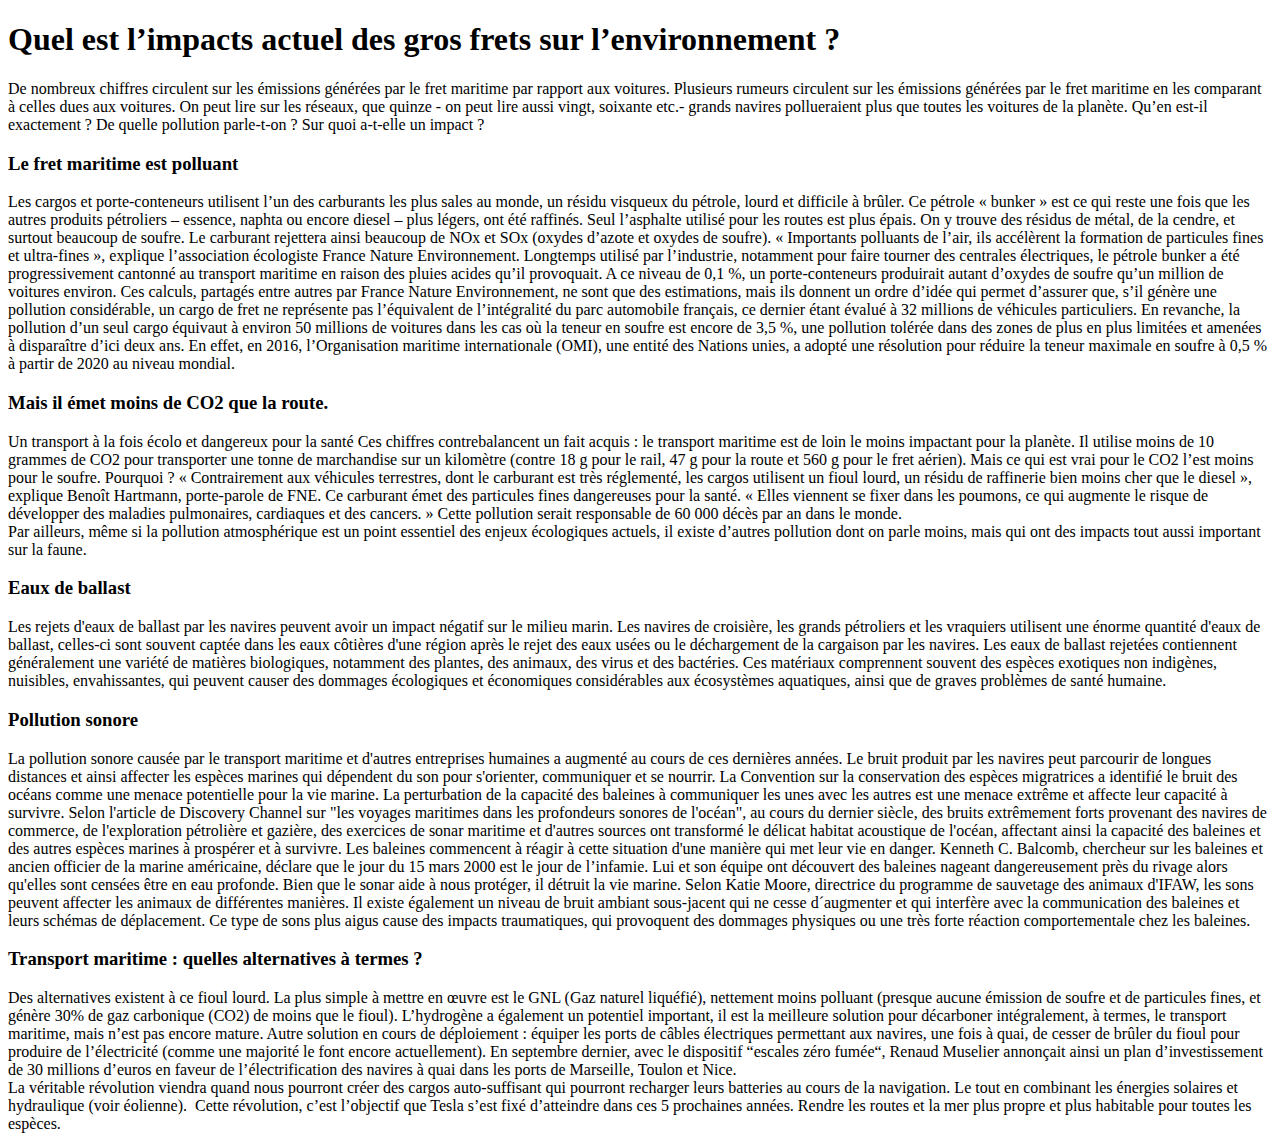
==== article1.html @ 197075c2 "Merge pull request #3 from Nstampfli/Article1" ====
<!DOCTYPE html>
<html lang="en">
  <head>
    <meta charset="UTF-8" />
    <meta name="viewport" content="width=device-width, initial-scale=1.0" />
    <meta http-equiv="X-UA-Compatible" content="ie=edge" />
    <title>Article 1</title>
  </head>
  <body>
    <article>
      <h1>Quel est l’impacts actuel des gros frets sur l’environnement ?</h1>
      <section>
        De nombreux chiffres circulent sur les émissions générées par le fret
        maritime par rapport aux voitures. Plusieurs rumeurs circulent sur les
        émissions générées par le fret maritime en les comparant à celles dues
        aux voitures. On peut lire sur les réseaux, que quinze - on peut lire
        aussi vingt, soixante etc.- grands navires pollueraient plus que toutes
        les voitures de la planète. Qu’en est-il exactement ? De quelle
        pollution parle-t-on ? Sur quoi a-t-elle un impact ?
      </section>
      <h3>
        Le fret maritime est polluant
      </h3>
      <section>
        Les cargos et porte-conteneurs utilisent l’un des carburants les plus
        sales au monde, un résidu visqueux du pétrole, lourd et difficile à
        brûler. Ce pétrole « bunker » est ce qui reste une fois que les autres
        produits pétroliers – essence, naphta ou encore diesel – plus légers,
        ont été raffinés. Seul l’asphalte utilisé pour les routes est plus
        épais. On y trouve des résidus de métal, de la cendre, et surtout
        beaucoup de soufre. Le carburant rejettera ainsi beaucoup de NOx et SOx
        (oxydes d’azote et oxydes de soufre). « Importants polluants de l’air,
        ils accélèrent la formation de particules fines et ultra-fines »,
        explique l’association écologiste France Nature Environnement. Longtemps
        utilisé par l’industrie, notamment pour faire tourner des centrales
        électriques, le pétrole bunker a été progressivement cantonné au
        transport maritime en raison des pluies acides qu’il provoquait. A ce
        niveau de 0,1 %, un porte-conteneurs produirait autant d’oxydes de
        soufre qu’un million de voitures environ. Ces calculs, partagés entre
        autres par France Nature Environnement, ne sont que des estimations,
        mais ils donnent un ordre d’idée qui permet d’assurer que, s’il génère
        une pollution considérable, un cargo de fret ne représente pas
        l’équivalent de l’intégralité du parc automobile français, ce dernier
        étant évalué à 32 millions de véhicules particuliers. En revanche, la
        pollution d’un seul cargo équivaut à environ 50 millions de voitures
        dans les cas où la teneur en soufre est encore de 3,5 %, une pollution
        tolérée dans des zones de plus en plus limitées et amenées à disparaître
        d’ici deux ans. En effet, en 2016, l’Organisation maritime
        internationale (OMI), une entité des Nations unies, a adopté une
        résolution pour réduire la teneur maximale en soufre à 0,5 % à partir de
        2020 au niveau mondial.
      </section>
      <h3>Mais il émet moins de CO2 que la route.</h3>
      <section>
        Un transport à la fois écolo et dangereux pour la santé Ces chiffres
        contrebalancent un fait acquis : le transport maritime est de loin le
        moins impactant pour la planète. Il utilise moins de 10 grammes de CO2
        pour transporter une tonne de marchandise sur un kilomètre (contre 18 g
        pour le rail, 47 g pour la route et 560 g pour le fret aérien). Mais ce
        qui est vrai pour le CO2 l’est moins pour le soufre. Pourquoi ?
        « Contrairement aux véhicules terrestres, dont le carburant est très
        réglementé, les cargos utilisent un fioul lourd, un résidu de raffinerie
        bien moins cher que le diesel », explique Benoît Hartmann, porte-parole
        de FNE. Ce carburant émet des particules fines dangereuses pour la
        santé. « Elles viennent se fixer dans les poumons, ce qui augmente le
        risque de développer des maladies pulmonaires, cardiaques et des
        cancers. » Cette pollution serait responsable de 60 000 décès par an
        dans le monde.
      </section>
      <section>
        Par ailleurs, même si la pollution atmosphérique est un point essentiel
        des enjeux écologiques actuels, il existe d’autres pollution dont on
        parle moins, mais qui ont des impacts tout aussi important sur la faune.
      </section>
      <h3>Eaux de ballast</h3>
      <section>
        Les rejets d'eaux de ballast par les navires peuvent avoir un impact
        négatif sur le milieu marin. Les navires de croisière, les grands
        pétroliers et les vraquiers utilisent une énorme quantité d'eaux de
        ballast, celles-ci sont souvent captée dans les eaux côtières d'une
        région après le rejet des eaux usées ou le déchargement de la cargaison
        par les navires. Les eaux de ballast rejetées contiennent généralement
        une variété de matières biologiques, notamment des plantes, des animaux,
        des virus et des bactéries. Ces matériaux comprennent souvent des
        espèces exotiques non indigènes, nuisibles, envahissantes, qui peuvent
        causer des dommages écologiques et économiques considérables aux
        écosystèmes aquatiques, ainsi que de graves problèmes de santé humaine.
      </section>
      <h3>Pollution sonore</h3>
      <section>
        La pollution sonore causée par le transport maritime et d'autres
        entreprises humaines a augmenté au cours de ces dernières années. Le
        bruit produit par les navires peut parcourir de longues distances et
        ainsi affecter les espèces marines qui dépendent du son pour s'orienter,
        communiquer et se nourrir. La Convention sur la conservation des espèces
        migratrices a identifié le bruit des océans comme une menace potentielle
        pour la vie marine. La perturbation de la capacité des baleines à
        communiquer les unes avec les autres est une menace extrême et affecte
        leur capacité à survivre. Selon l'article de Discovery Channel sur "les
        voyages maritimes dans les profondeurs sonores de l'océan", au cours du
        dernier siècle, des bruits extrêmement forts provenant des navires de
        commerce, de l'exploration pétrolière et gazière, des exercices de sonar
        maritime et d'autres sources ont transformé le délicat habitat
        acoustique de l'océan, affectant ainsi la capacité des baleines et des
        autres espèces marines à prospérer et à survivre. Les baleines
        commencent à réagir à cette situation d'une manière qui met leur vie en
        danger. Kenneth C. Balcomb, chercheur sur les baleines et ancien
        officier de la marine américaine, déclare que le jour du 15 mars 2000
        est le jour de l’infamie. Lui et son équipe ont découvert des baleines
        nageant dangereusement près du rivage alors qu'elles sont censées être
        en eau profonde. Bien que le sonar aide à nous protéger, il détruit la
        vie marine. Selon Katie Moore, directrice du programme de sauvetage des
        animaux d'IFAW, les sons peuvent affecter les animaux de différentes
        manières. Il existe également un niveau de bruit ambiant sous-jacent qui
        ne cesse d´augmenter et qui interfère avec la communication des baleines
        et leurs schémas de déplacement. Ce type de sons plus aigus cause des
        impacts traumatiques, qui provoquent des dommages physiques ou une très
        forte réaction comportementale chez les baleines.
      </section>
      <h3>Transport maritime : quelles alternatives à termes ?</h3>
      <section>
        Des alternatives existent à ce fioul lourd. La plus simple à mettre en
        œuvre est le GNL (Gaz naturel liquéfié), nettement moins polluant
        (presque aucune émission de soufre et de particules fines, et génère 30%
        de gaz carbonique (CO2) de moins que le fioul). L’hydrogène a également
        un potentiel important, il est la meilleure solution pour décarboner
        intégralement, à termes, le transport maritime, mais n’est pas encore
        mature. Autre solution en cours de déploiement : équiper les ports de
        câbles électriques permettant aux navires, une fois à quai, de cesser de
        brûler du fioul pour produire de l’électricité (comme une majorité le
        font encore actuellement). En septembre dernier, avec le dispositif
        “escales zéro fumée“, Renaud Muselier annonçait ainsi un plan
        d’investissement de 30 millions d’euros en faveur de l’électrification
        des navires à quai dans les ports de Marseille, Toulon et Nice.
      </section>
      <section>
        La véritable révolution viendra quand nous pourront créer des cargos
        auto-suffisant qui pourront recharger leurs batteries au cours de la
        navigation. Le tout en combinant les énergies solaires et hydraulique
        (voir éolienne).  Cette révolution, c’est l’objectif que Tesla s’est
        fixé d’atteindre dans ces 5 prochaines années. Rendre les routes et la
        mer plus propre et plus habitable pour toutes les espèces.
      </section>
    </article>
  </body>
</html>
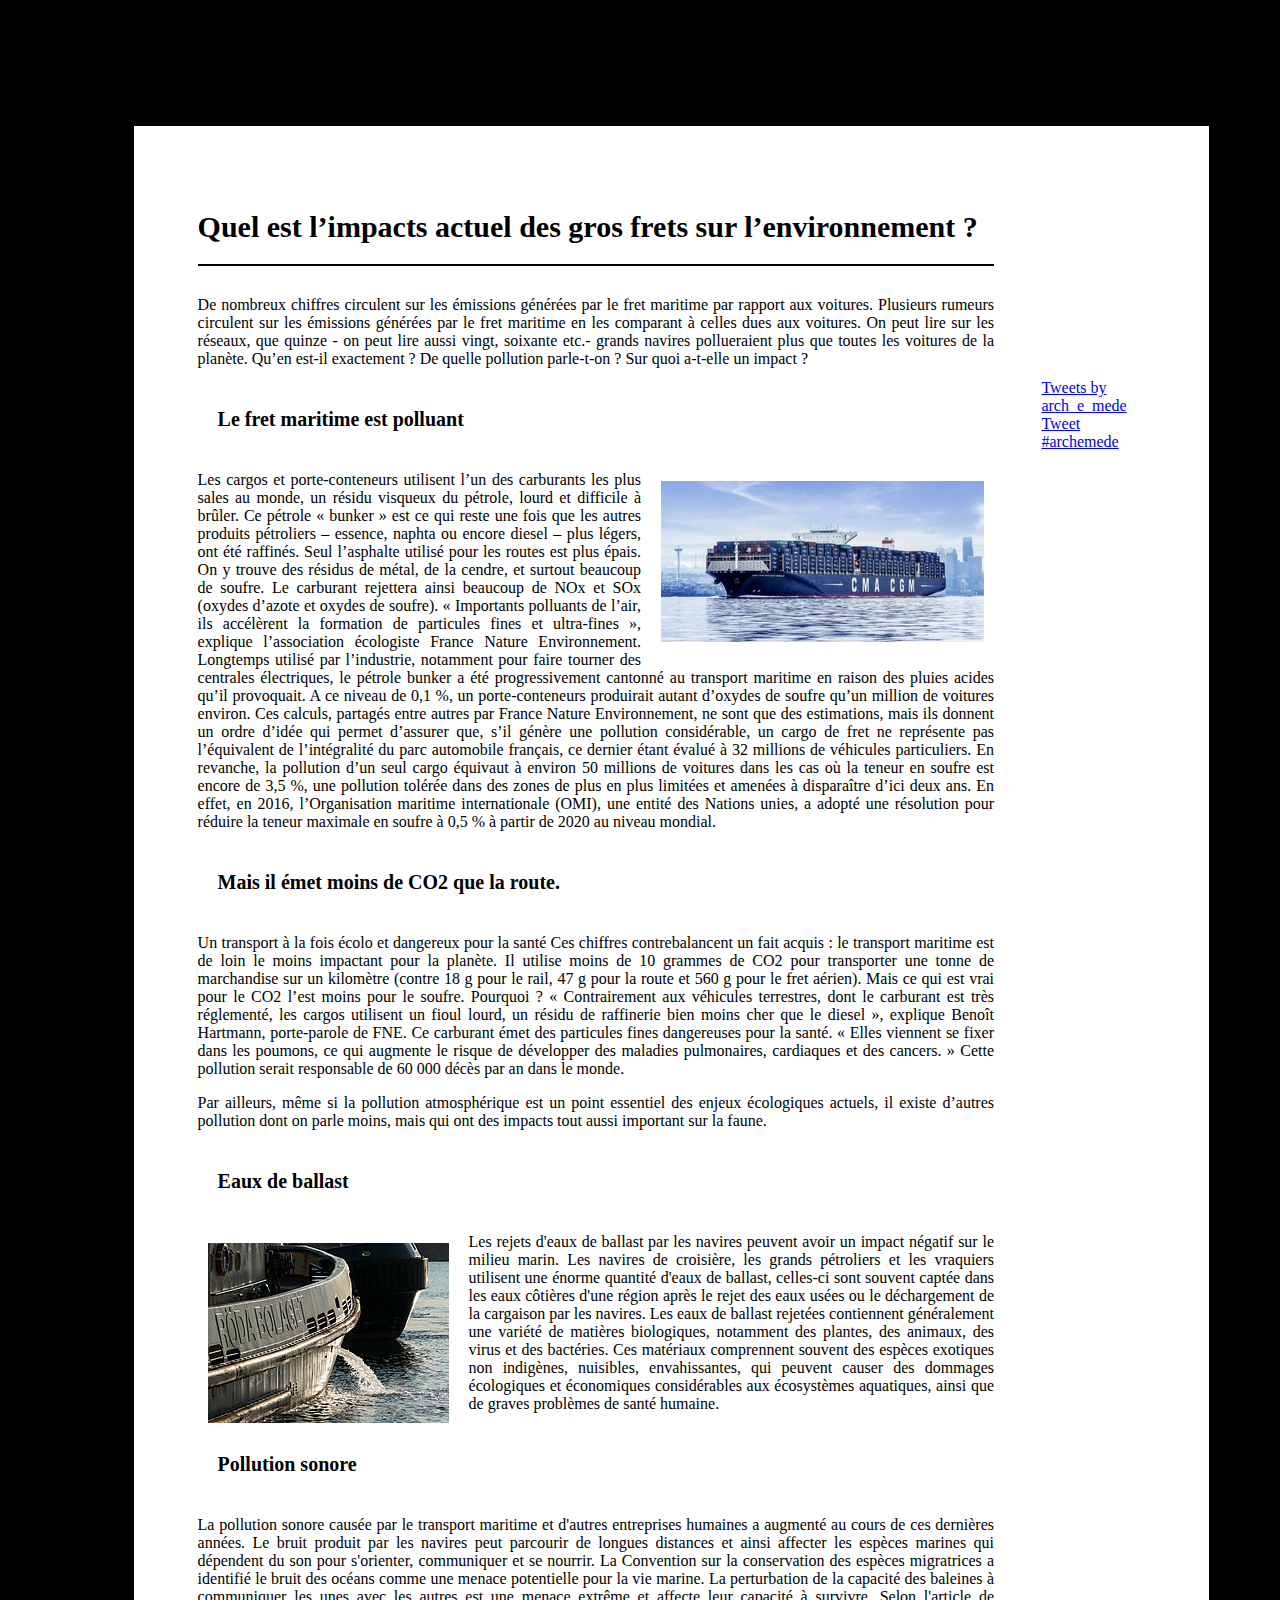
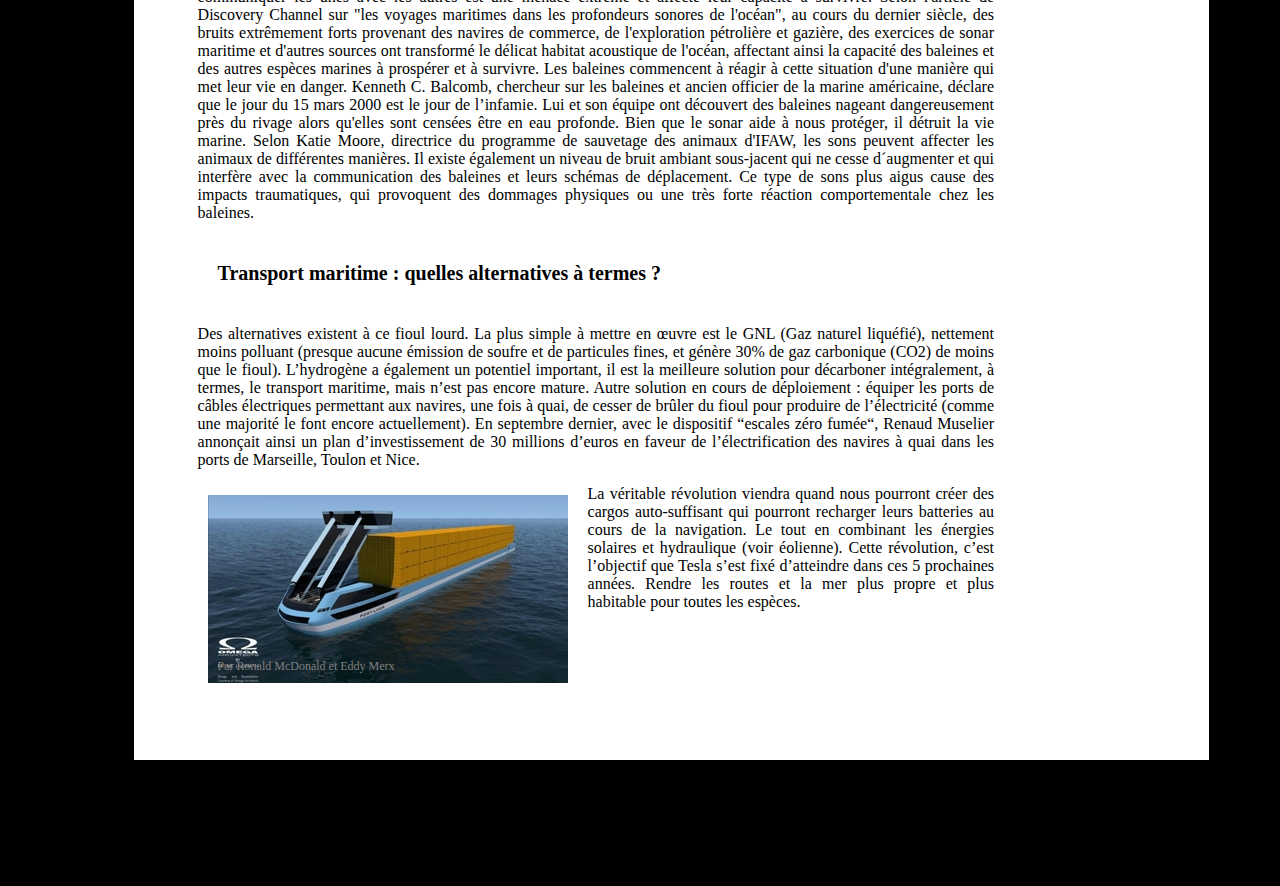
==== commit 1024e374: "Merge pull request #14 from Nstampfli/Article1" ====
--- a/article1.html
+++ b/article1.html
@@ -4,145 +4,196 @@
     <meta charset="UTF-8" />
     <meta name="viewport" content="width=device-width, initial-scale=1.0" />
     <meta http-equiv="X-UA-Compatible" content="ie=edge" />
+    <link rel="stylesheet" href="/css/reset.css" />
+    <link rel="stylesheet" href="/css/article.css" />
+
     <title>Article 1</title>
   </head>
   <body>
     <article>
-      <h1>Quel est l’impacts actuel des gros frets sur l’environnement ?</h1>
       <section>
-        De nombreux chiffres circulent sur les émissions générées par le fret
-        maritime par rapport aux voitures. Plusieurs rumeurs circulent sur les
-        émissions générées par le fret maritime en les comparant à celles dues
-        aux voitures. On peut lire sur les réseaux, que quinze - on peut lire
-        aussi vingt, soixante etc.- grands navires pollueraient plus que toutes
-        les voitures de la planète. Qu’en est-il exactement ? De quelle
-        pollution parle-t-on ? Sur quoi a-t-elle un impact ?
+        <h1>Quel est l’impacts actuel des gros frets sur l’environnement ?</h1>
+        <p>
+          De nombreux chiffres circulent sur les émissions générées par le fret
+          maritime par rapport aux voitures. Plusieurs rumeurs circulent sur les
+          émissions générées par le fret maritime en les comparant à celles dues
+          aux voitures. On peut lire sur les réseaux, que quinze - on peut lire
+          aussi vingt, soixante etc.- grands navires pollueraient plus que
+          toutes les voitures de la planète. Qu’en est-il exactement ? De quelle
+          pollution parle-t-on ? Sur quoi a-t-elle un impact ?
+        </p>
+        <h3>
+          Le fret maritime est polluant
+        </h3>
+        <p>
+          <a class="conteneur" href="img/porteConteneur.jpg"
+            ><img
+              src="img/conteneurSmall.jpg"
+              alt="Porte Conteneur"
+              title="Cliquez pour agrandir"
+          /></a>
+        </p>
+        <p>
+          Les cargos et porte-conteneurs utilisent l’un des carburants les plus
+          sales au monde, un résidu visqueux du pétrole, lourd et difficile à
+          brûler. Ce pétrole « bunker » est ce qui reste une fois que les autres
+          produits pétroliers – essence, naphta ou encore diesel – plus légers,
+          ont été raffinés. Seul l’asphalte utilisé pour les routes est plus
+          épais. On y trouve des résidus de métal, de la cendre, et surtout
+          beaucoup de soufre. Le carburant rejettera ainsi beaucoup de NOx et
+          SOx (oxydes d’azote et oxydes de soufre). « Importants polluants de
+          l’air, ils accélèrent la formation de particules fines et
+          ultra-fines », explique l’association écologiste France Nature
+          Environnement. Longtemps utilisé par l’industrie, notamment pour faire
+          tourner des centrales électriques, le pétrole bunker a été
+          progressivement cantonné au transport maritime en raison des pluies
+          acides qu’il provoquait. A ce niveau de 0,1 %, un porte-conteneurs
+          produirait autant d’oxydes de soufre qu’un million de voitures
+          environ. Ces calculs, partagés entre autres par France Nature
+          Environnement, ne sont que des estimations, mais ils donnent un ordre
+          d’idée qui permet d’assurer que, s’il génère une pollution
+          considérable, un cargo de fret ne représente pas l’équivalent de
+          l’intégralité du parc automobile français, ce dernier étant évalué à
+          32 millions de véhicules particuliers. En revanche, la pollution d’un
+          seul cargo équivaut à environ 50 millions de voitures dans les cas où
+          la teneur en soufre est encore de 3,5 %, une pollution tolérée dans
+          des zones de plus en plus limitées et amenées à disparaître d’ici deux
+          ans. En effet, en 2016, l’Organisation maritime internationale (OMI),
+          une entité des Nations unies, a adopté une résolution pour réduire la
+          teneur maximale en soufre à 0,5 % à partir de 2020 au niveau mondial.
+        </p>
+        <h3>Mais il émet moins de CO2 que la route.</h3>
+        <p>
+          Un transport à la fois écolo et dangereux pour la santé Ces chiffres
+          contrebalancent un fait acquis : le transport maritime est de loin le
+          moins impactant pour la planète. Il utilise moins de 10 grammes de CO2
+          pour transporter une tonne de marchandise sur un kilomètre (contre
+          18 g pour le rail, 47 g pour la route et 560 g pour le fret aérien).
+          Mais ce qui est vrai pour le CO2 l’est moins pour le soufre.
+          Pourquoi ? « Contrairement aux véhicules terrestres, dont le carburant
+          est très réglementé, les cargos utilisent un fioul lourd, un résidu de
+          raffinerie bien moins cher que le diesel », explique Benoît Hartmann,
+          porte-parole de FNE. Ce carburant émet des particules fines
+          dangereuses pour la santé. « Elles viennent se fixer dans les poumons,
+          ce qui augmente le risque de développer des maladies pulmonaires,
+          cardiaques et des cancers. » Cette pollution serait responsable de 60
+          000 décès par an dans le monde.
+        </p>
+        <p>
+          Par ailleurs, même si la pollution atmosphérique est un point
+          essentiel des enjeux écologiques actuels, il existe d’autres pollution
+          dont on parle moins, mais qui ont des impacts tout aussi important sur
+          la faune.
+        </p>
+        <h3>Eaux de ballast</h3>
+        <p>
+          <img class="ballast" src="/img/ballast.jpg" alt="Eaux de ballast" />
+        </p>
+        <p>
+          Les rejets d'eaux de ballast par les navires peuvent avoir un impact
+          négatif sur le milieu marin. Les navires de croisière, les grands
+          pétroliers et les vraquiers utilisent une énorme quantité d'eaux de
+          ballast, celles-ci sont souvent captée dans les eaux côtières d'une
+          région après le rejet des eaux usées ou le déchargement de la
+          cargaison par les navires. Les eaux de ballast rejetées contiennent
+          généralement une variété de matières biologiques, notamment des
+          plantes, des animaux, des virus et des bactéries. Ces matériaux
+          comprennent souvent des espèces exotiques non indigènes, nuisibles,
+          envahissantes, qui peuvent causer des dommages écologiques et
+          économiques considérables aux écosystèmes aquatiques, ainsi que de
+          graves problèmes de santé humaine.
+        </p>
+        <h3>Pollution sonore</h3>
+        <p>
+          La pollution sonore causée par le transport maritime et d'autres
+          entreprises humaines a augmenté au cours de ces dernières années. Le
+          bruit produit par les navires peut parcourir de longues distances et
+          ainsi affecter les espèces marines qui dépendent du son pour
+          s'orienter, communiquer et se nourrir. La Convention sur la
+          conservation des espèces migratrices a identifié le bruit des océans
+          comme une menace potentielle pour la vie marine. La perturbation de la
+          capacité des baleines à communiquer les unes avec les autres est une
+          menace extrême et affecte leur capacité à survivre. Selon l'article de
+          Discovery Channel sur "les voyages maritimes dans les profondeurs
+          sonores de l'océan", au cours du dernier siècle, des bruits
+          extrêmement forts provenant des navires de commerce, de l'exploration
+          pétrolière et gazière, des exercices de sonar maritime et d'autres
+          sources ont transformé le délicat habitat acoustique de l'océan,
+          affectant ainsi la capacité des baleines et des autres espèces marines
+          à prospérer et à survivre. Les baleines commencent à réagir à cette
+          situation d'une manière qui met leur vie en danger. Kenneth C.
+          Balcomb, chercheur sur les baleines et ancien officier de la marine
+          américaine, déclare que le jour du 15 mars 2000 est le jour de
+          l’infamie. Lui et son équipe ont découvert des baleines nageant
+          dangereusement près du rivage alors qu'elles sont censées être en eau
+          profonde. Bien que le sonar aide à nous protéger, il détruit la vie
+          marine. Selon Katie Moore, directrice du programme de sauvetage des
+          animaux d'IFAW, les sons peuvent affecter les animaux de différentes
+          manières. Il existe également un niveau de bruit ambiant sous-jacent
+          qui ne cesse d´augmenter et qui interfère avec la communication des
+          baleines et leurs schémas de déplacement. Ce type de sons plus aigus
+          cause des impacts traumatiques, qui provoquent des dommages physiques
+          ou une très forte réaction comportementale chez les baleines.
+        </p>
+        <h3>Transport maritime : quelles alternatives à termes ?</h3>
+        <p>
+          Des alternatives existent à ce fioul lourd. La plus simple à mettre en
+          œuvre est le GNL (Gaz naturel liquéfié), nettement moins polluant
+          (presque aucune émission de soufre et de particules fines, et génère
+          30% de gaz carbonique (CO2) de moins que le fioul). L’hydrogène a
+          également un potentiel important, il est la meilleure solution pour
+          décarboner intégralement, à termes, le transport maritime, mais n’est
+          pas encore mature. Autre solution en cours de déploiement : équiper
+          les ports de câbles électriques permettant aux navires, une fois à
+          quai, de cesser de brûler du fioul pour produire de l’électricité
+          (comme une majorité le font encore actuellement). En septembre
+          dernier, avec le dispositif “escales zéro fumée“, Renaud Muselier
+          annonçait ainsi un plan d’investissement de 30 millions d’euros en
+          faveur de l’électrification des navires à quai dans les ports de
+          Marseille, Toulon et Nice.
+        </p>
+        <p>
+          <a class="cargoSolaire" href="img/cargoTesla.jpg"
+            ><img
+              src="img/cargoTeslaMini.jpg"
+              alt="Cargo du futur"
+              title="Cliquez pour agrandir"
+          /></a>
+        </p>
+        <p>
+          La véritable révolution viendra quand nous pourront créer des cargos
+          auto-suffisant qui pourront recharger leurs batteries au cours de la
+          navigation. Le tout en combinant les énergies solaires et hydraulique
+          (voir éolienne). Cette révolution, c’est l’objectif que Tesla s’est
+          fixé d’atteindre dans ces 5 prochaines années. Rendre les routes et la
+          mer plus propre et plus habitable pour toutes les espèces.
+        </p>
+
+        <p class="auteurs">Par Ronald McDonald et Eddy Merx</p>
       </section>
-      <h3>
-        Le fret maritime est polluant
-      </h3>
-      <section>
-        Les cargos et porte-conteneurs utilisent l’un des carburants les plus
-        sales au monde, un résidu visqueux du pétrole, lourd et difficile à
-        brûler. Ce pétrole « bunker » est ce qui reste une fois que les autres
-        produits pétroliers – essence, naphta ou encore diesel – plus légers,
-        ont été raffinés. Seul l’asphalte utilisé pour les routes est plus
-        épais. On y trouve des résidus de métal, de la cendre, et surtout
-        beaucoup de soufre. Le carburant rejettera ainsi beaucoup de NOx et SOx
-        (oxydes d’azote et oxydes de soufre). « Importants polluants de l’air,
-        ils accélèrent la formation de particules fines et ultra-fines »,
-        explique l’association écologiste France Nature Environnement. Longtemps
-        utilisé par l’industrie, notamment pour faire tourner des centrales
-        électriques, le pétrole bunker a été progressivement cantonné au
-        transport maritime en raison des pluies acides qu’il provoquait. A ce
-        niveau de 0,1 %, un porte-conteneurs produirait autant d’oxydes de
-        soufre qu’un million de voitures environ. Ces calculs, partagés entre
-        autres par France Nature Environnement, ne sont que des estimations,
-        mais ils donnent un ordre d’idée qui permet d’assurer que, s’il génère
-        une pollution considérable, un cargo de fret ne représente pas
-        l’équivalent de l’intégralité du parc automobile français, ce dernier
-        étant évalué à 32 millions de véhicules particuliers. En revanche, la
-        pollution d’un seul cargo équivaut à environ 50 millions de voitures
-        dans les cas où la teneur en soufre est encore de 3,5 %, une pollution
-        tolérée dans des zones de plus en plus limitées et amenées à disparaître
-        d’ici deux ans. En effet, en 2016, l’Organisation maritime
-        internationale (OMI), une entité des Nations unies, a adopté une
-        résolution pour réduire la teneur maximale en soufre à 0,5 % à partir de
-        2020 au niveau mondial.
-      </section>
-      <h3>Mais il émet moins de CO2 que la route.</h3>
-      <section>
-        Un transport à la fois écolo et dangereux pour la santé Ces chiffres
-        contrebalancent un fait acquis : le transport maritime est de loin le
-        moins impactant pour la planète. Il utilise moins de 10 grammes de CO2
-        pour transporter une tonne de marchandise sur un kilomètre (contre 18 g
-        pour le rail, 47 g pour la route et 560 g pour le fret aérien). Mais ce
-        qui est vrai pour le CO2 l’est moins pour le soufre. Pourquoi ?
-        « Contrairement aux véhicules terrestres, dont le carburant est très
-        réglementé, les cargos utilisent un fioul lourd, un résidu de raffinerie
-        bien moins cher que le diesel », explique Benoît Hartmann, porte-parole
-        de FNE. Ce carburant émet des particules fines dangereuses pour la
-        santé. « Elles viennent se fixer dans les poumons, ce qui augmente le
-        risque de développer des maladies pulmonaires, cardiaques et des
-        cancers. » Cette pollution serait responsable de 60 000 décès par an
-        dans le monde.
-      </section>
-      <section>
-        Par ailleurs, même si la pollution atmosphérique est un point essentiel
-        des enjeux écologiques actuels, il existe d’autres pollution dont on
-        parle moins, mais qui ont des impacts tout aussi important sur la faune.
-      </section>
-      <h3>Eaux de ballast</h3>
-      <section>
-        Les rejets d'eaux de ballast par les navires peuvent avoir un impact
-        négatif sur le milieu marin. Les navires de croisière, les grands
-        pétroliers et les vraquiers utilisent une énorme quantité d'eaux de
-        ballast, celles-ci sont souvent captée dans les eaux côtières d'une
-        région après le rejet des eaux usées ou le déchargement de la cargaison
-        par les navires. Les eaux de ballast rejetées contiennent généralement
-        une variété de matières biologiques, notamment des plantes, des animaux,
-        des virus et des bactéries. Ces matériaux comprennent souvent des
-        espèces exotiques non indigènes, nuisibles, envahissantes, qui peuvent
-        causer des dommages écologiques et économiques considérables aux
-        écosystèmes aquatiques, ainsi que de graves problèmes de santé humaine.
-      </section>
-      <h3>Pollution sonore</h3>
-      <section>
-        La pollution sonore causée par le transport maritime et d'autres
-        entreprises humaines a augmenté au cours de ces dernières années. Le
-        bruit produit par les navires peut parcourir de longues distances et
-        ainsi affecter les espèces marines qui dépendent du son pour s'orienter,
-        communiquer et se nourrir. La Convention sur la conservation des espèces
-        migratrices a identifié le bruit des océans comme une menace potentielle
-        pour la vie marine. La perturbation de la capacité des baleines à
-        communiquer les unes avec les autres est une menace extrême et affecte
-        leur capacité à survivre. Selon l'article de Discovery Channel sur "les
-        voyages maritimes dans les profondeurs sonores de l'océan", au cours du
-        dernier siècle, des bruits extrêmement forts provenant des navires de
-        commerce, de l'exploration pétrolière et gazière, des exercices de sonar
-        maritime et d'autres sources ont transformé le délicat habitat
-        acoustique de l'océan, affectant ainsi la capacité des baleines et des
-        autres espèces marines à prospérer et à survivre. Les baleines
-        commencent à réagir à cette situation d'une manière qui met leur vie en
-        danger. Kenneth C. Balcomb, chercheur sur les baleines et ancien
-        officier de la marine américaine, déclare que le jour du 15 mars 2000
-        est le jour de l’infamie. Lui et son équipe ont découvert des baleines
-        nageant dangereusement près du rivage alors qu'elles sont censées être
-        en eau profonde. Bien que le sonar aide à nous protéger, il détruit la
-        vie marine. Selon Katie Moore, directrice du programme de sauvetage des
-        animaux d'IFAW, les sons peuvent affecter les animaux de différentes
-        manières. Il existe également un niveau de bruit ambiant sous-jacent qui
-        ne cesse d´augmenter et qui interfère avec la communication des baleines
-        et leurs schémas de déplacement. Ce type de sons plus aigus cause des
-        impacts traumatiques, qui provoquent des dommages physiques ou une très
-        forte réaction comportementale chez les baleines.
-      </section>
-      <h3>Transport maritime : quelles alternatives à termes ?</h3>
-      <section>
-        Des alternatives existent à ce fioul lourd. La plus simple à mettre en
-        œuvre est le GNL (Gaz naturel liquéfié), nettement moins polluant
-        (presque aucune émission de soufre et de particules fines, et génère 30%
-        de gaz carbonique (CO2) de moins que le fioul). L’hydrogène a également
-        un potentiel important, il est la meilleure solution pour décarboner
-        intégralement, à termes, le transport maritime, mais n’est pas encore
-        mature. Autre solution en cours de déploiement : équiper les ports de
-        câbles électriques permettant aux navires, une fois à quai, de cesser de
-        brûler du fioul pour produire de l’électricité (comme une majorité le
-        font encore actuellement). En septembre dernier, avec le dispositif
-        “escales zéro fumée“, Renaud Muselier annonçait ainsi un plan
-        d’investissement de 30 millions d’euros en faveur de l’électrification
-        des navires à quai dans les ports de Marseille, Toulon et Nice.
-      </section>
-      <section>
-        La véritable révolution viendra quand nous pourront créer des cargos
-        auto-suffisant qui pourront recharger leurs batteries au cours de la
-        navigation. Le tout en combinant les énergies solaires et hydraulique
-        (voir éolienne). - -Cette révolution, c’est l’objectif que Tesla s’est
-        fixé d’atteindre dans ces 5 prochaines années. Rendre les routes et la
-        mer plus propre et plus habitable pour toutes les espèces.
-      </section>
+      <aside>
+        <a
+          class="twitter-timeline"
+          href="https://twitter.com/arch_e_mede?ref_src=twsrc%5Etfw"
+          >Tweets by arch_e_mede</a
+        >
+        <script
+          async
+          src="https://platform.twitter.com/widgets.js"
+          charset="utf-8"
+        ></script>
+        <a
+          href="https://twitter.com/intent/tweet?button_hashtag=archemede&ref_src=twsrc%5Etfw"
+          class="twitter-hashtag-button"
+          data-show-count="false"
+          >Tweet #archemede</a
+        >
+        <script
+          async
+          src="https://platform.twitter.com/widgets.js"
+          charset="utf-8"
+        ></script>
+      </aside>
     </article>
   </body>
 </html>
--- a/css/article.css
+++ b/css/article.css
@@ -0,0 +1,63 @@
+body {
+  background: black;
+}
+
+article {
+  background: white;
+  margin: 10%;
+  margin-right: 5%;
+  padding: 5%;
+  display: flex;
+  flex-direction: column;
+}
+@media (min-width: 768px) {
+  article {
+    flex-direction: row;
+  }
+}
+
+aside {
+  margin: 2%;
+  margin-top: 20%;
+  margin-left: 5%;
+}
+
+h1 {
+  font-size: 30px;
+  font-weight: bolder;
+  margin-bottom: 30px;
+  padding-bottom: 20px;
+  border-bottom: 2px solid black;
+}
+
+h3 {
+  font-size: 20px;
+  font-weight: bold;
+  padding: 20px;
+}
+.conteneur {
+  float: right;
+  margin: 10px;
+  margin-left: 20px;
+}
+
+.ballast {
+  float: left;
+  margin: 10px;
+  margin-right: 20px;
+}
+
+p {
+  text-align: justify;
+}
+.cargoSolaire {
+  float: left;
+  margin: 10px;
+  margin-right: 20px;
+}
+.auteurs {
+  position: absolute;
+  font-size: 12px;
+  color: gray;
+  padding: 20px;
+}
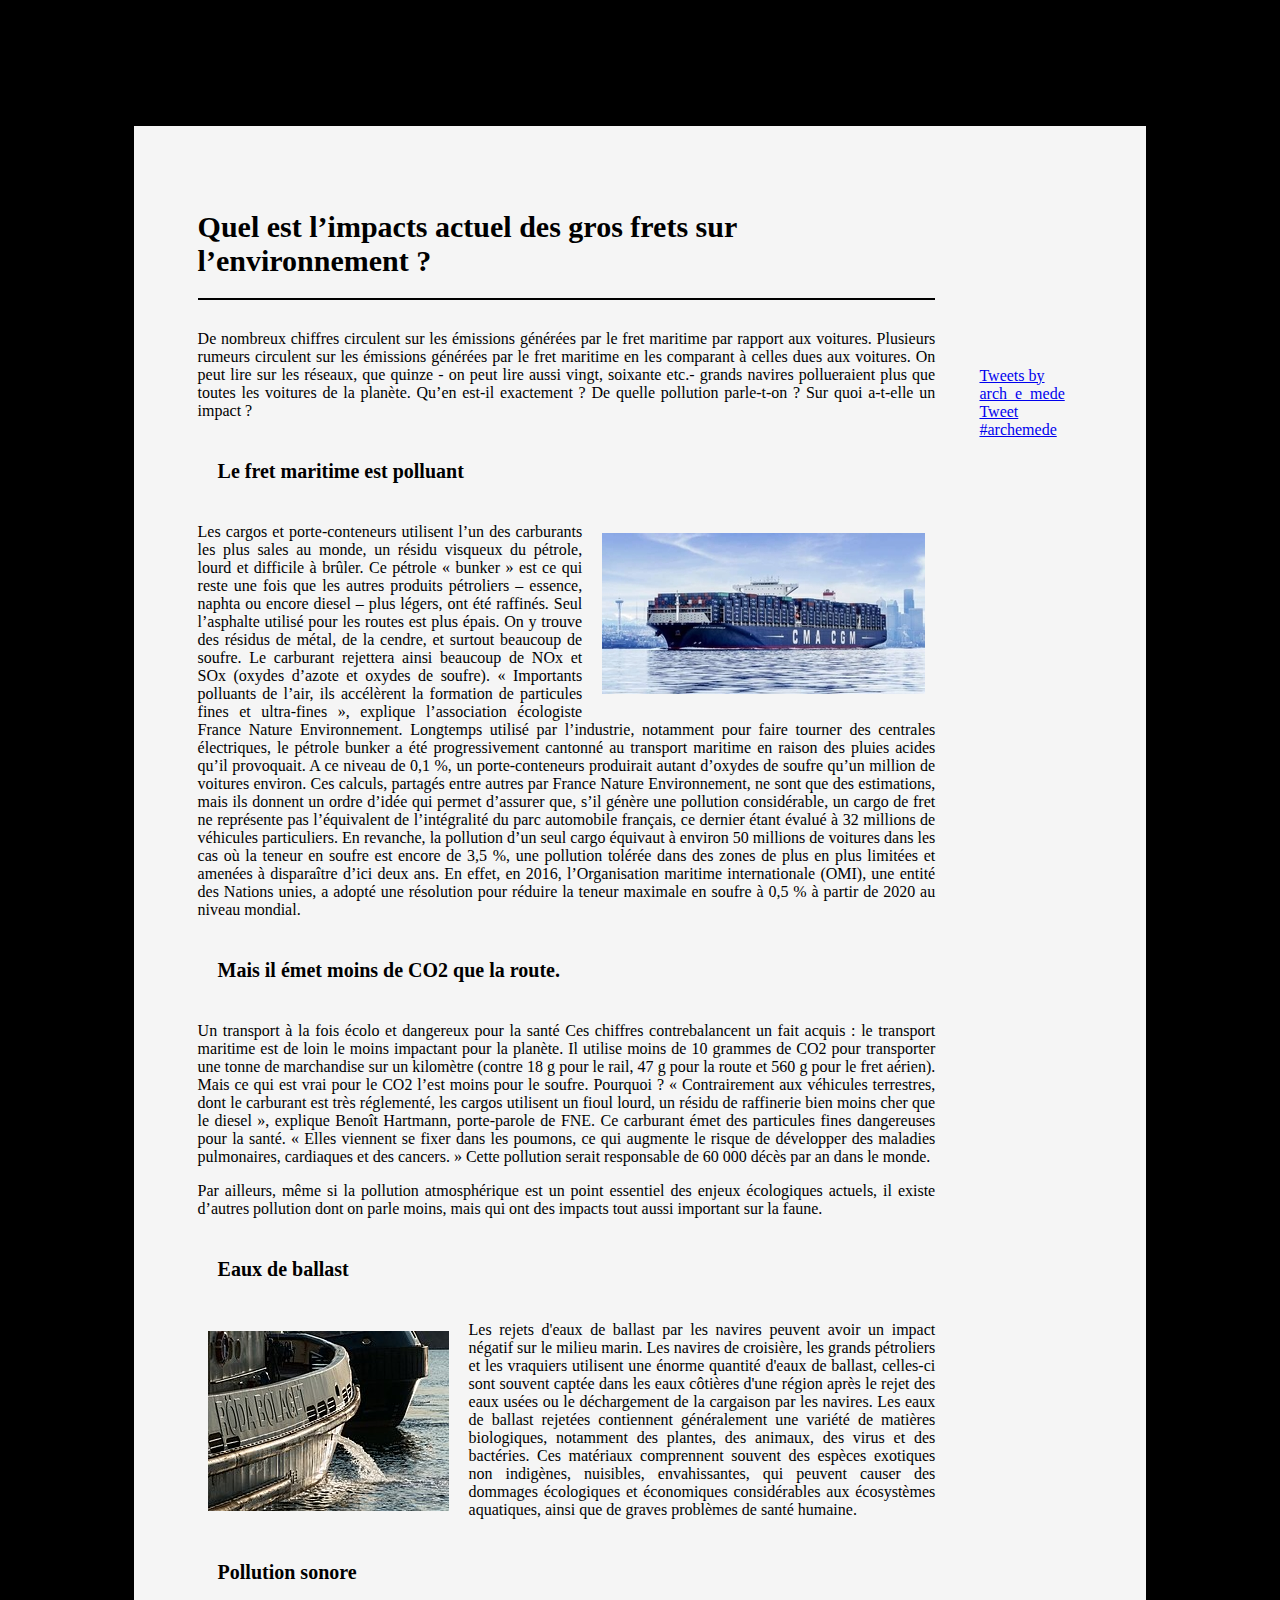
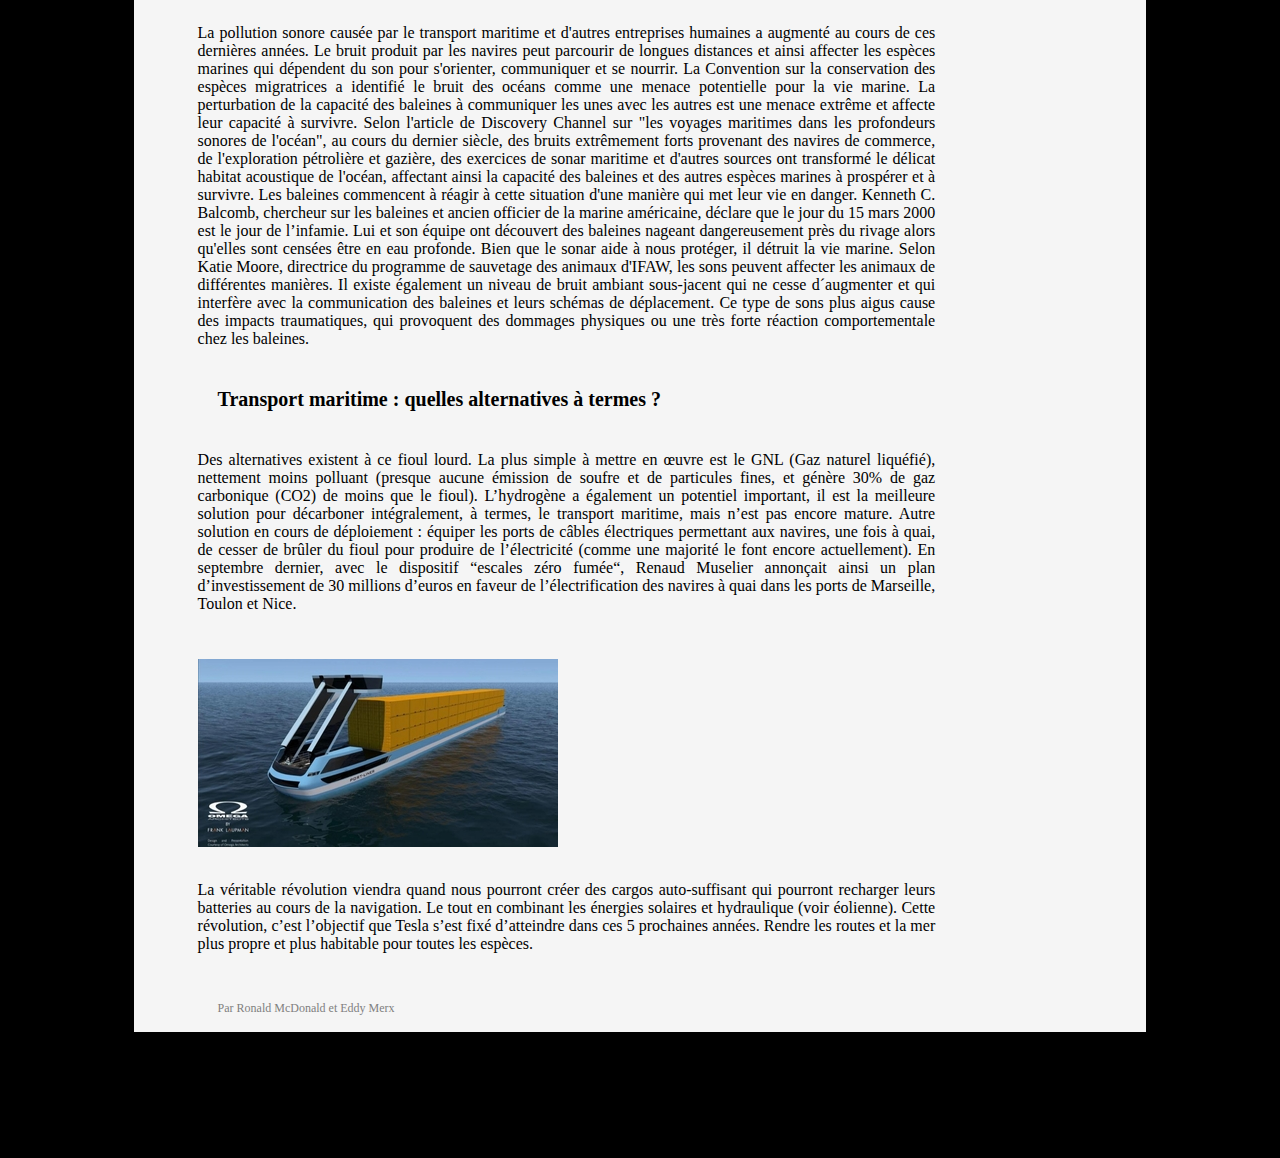
==== commit 336c433f: "Merge branch 'master' of https://github.com/Nstampfli/hetic-w1p2022-01" ====
--- a/article1.html
+++ b/article1.html
@@ -4,6 +4,10 @@
     <meta charset="UTF-8" />
     <meta name="viewport" content="width=device-width, initial-scale=1.0" />
     <meta http-equiv="X-UA-Compatible" content="ie=edge" />
+    <link
+      href="https://fonts.googleapis.com/css?family=Montserrat:200i,300i,400,400i,500&display=swap"
+      rel="stylesheet"
+    />
     <link rel="stylesheet" href="/css/reset.css" />
     <link rel="stylesheet" href="/css/article.css" />
 
@@ -103,7 +107,7 @@
           économiques considérables aux écosystèmes aquatiques, ainsi que de
           graves problèmes de santé humaine.
         </p>
-        <h3>Pollution sonore</h3>
+        <h3 class="sonore">Pollution sonore</h3>
         <p>
           La pollution sonore causée par le transport maritime et d'autres
           entreprises humaines a augmenté au cours de ces dernières années. Le
@@ -160,7 +164,7 @@
               title="Cliquez pour agrandir"
           /></a>
         </p>
-        <p>
+        <p class="conclusion">
           La véritable révolution viendra quand nous pourront créer des cargos
           auto-suffisant qui pourront recharger leurs batteries au cours de la
           navigation. Le tout en combinant les énergies solaires et hydraulique
--- a/css/article.css
+++ b/css/article.css
@@ -3,9 +3,8 @@
 }
 
 article {
-  background: white;
+  background: whitesmoke;
   margin: 10%;
-  margin-right: 5%;
   padding: 5%;
   display: flex;
   flex-direction: column;
@@ -34,6 +33,7 @@
   font-size: 20px;
   font-weight: bold;
   padding: 20px;
+  margin-top: 20px;
 }
 .conteneur {
   float: right;
@@ -50,11 +50,28 @@
 p {
   text-align: justify;
 }
+
+@media (min-width: 1210px) {
+  .ballast {
+    margin-bottom: 30px;
+  }
+}
+@media (min-width: 1210px) {
+  .sonore {
+    clear: both;
+  }
+}
+
 .cargoSolaire {
   float: left;
-  margin: 10px;
-  margin-right: 20px;
+  margin-top: 30px;
+  margin-bottom: 30px;
 }
+.conclusion {
+  clear: both;
+  margin-top: 20px;
+}
+
 .auteurs {
   position: absolute;
   font-size: 12px;
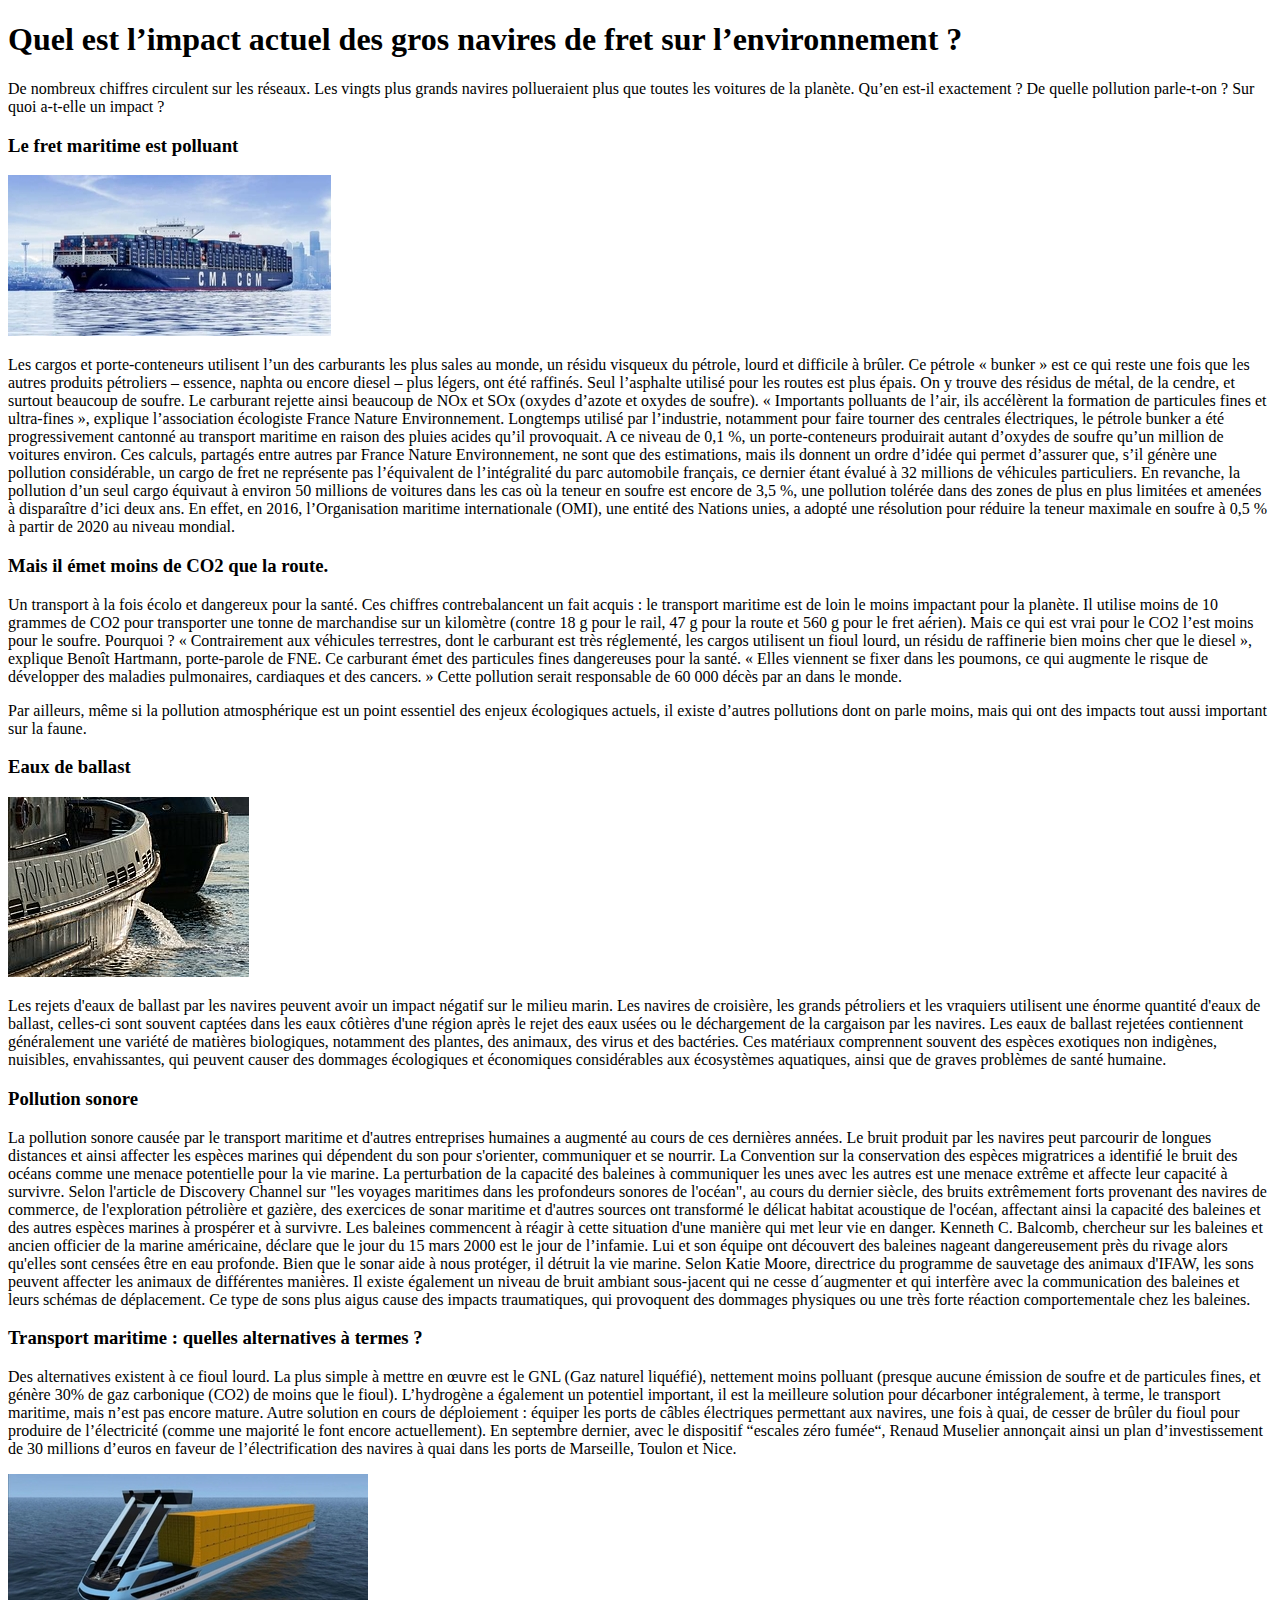
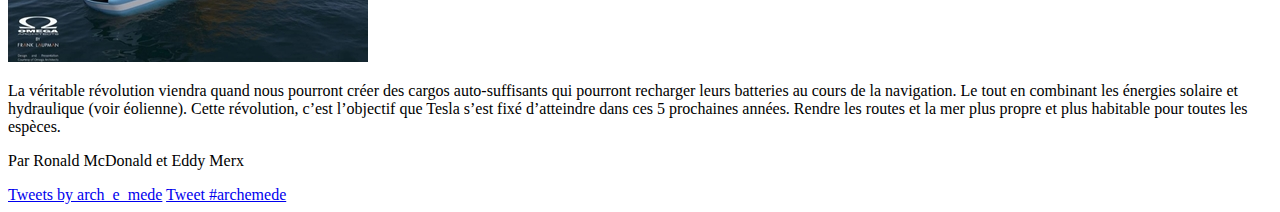
==== commit b6f18394: "word corrections" ====
--- a/article1.html
+++ b/article1.html
@@ -9,22 +9,22 @@
       rel="stylesheet"
     />
     <link rel="stylesheet" href="/css/reset.css" />
-    <link rel="stylesheet" href="/css/article.css" />
+    <link rel="stylesheet" href="/css/article1.css" />
 
     <title>Article 1</title>
   </head>
   <body>
     <article>
       <section>
-        <h1>Quel est l’impacts actuel des gros frets sur l’environnement ?</h1>
-        <p>
-          De nombreux chiffres circulent sur les émissions générées par le fret
-          maritime par rapport aux voitures. Plusieurs rumeurs circulent sur les
-          émissions générées par le fret maritime en les comparant à celles dues
-          aux voitures. On peut lire sur les réseaux, que quinze - on peut lire
-          aussi vingt, soixante etc.- grands navires pollueraient plus que
-          toutes les voitures de la planète. Qu’en est-il exactement ? De quelle
-          pollution parle-t-on ? Sur quoi a-t-elle un impact ?
+        <h1>
+          Quel est l’impact actuel des gros navires de fret sur l’environnement
+          ?
+        </h1>
+        <p>
+          De nombreux chiffres circulent sur les réseaux. Les vingts plus grands
+          navires pollueraient plus que toutes les voitures de la planète. Qu’en
+          est-il exactement ? De quelle pollution parle-t-on ? Sur quoi a-t-elle
+          un impact ?
         </p>
         <h3>
           Le fret maritime est polluant
@@ -44,31 +44,31 @@
           produits pétroliers – essence, naphta ou encore diesel – plus légers,
           ont été raffinés. Seul l’asphalte utilisé pour les routes est plus
           épais. On y trouve des résidus de métal, de la cendre, et surtout
-          beaucoup de soufre. Le carburant rejettera ainsi beaucoup de NOx et
-          SOx (oxydes d’azote et oxydes de soufre). « Importants polluants de
-          l’air, ils accélèrent la formation de particules fines et
-          ultra-fines », explique l’association écologiste France Nature
-          Environnement. Longtemps utilisé par l’industrie, notamment pour faire
-          tourner des centrales électriques, le pétrole bunker a été
-          progressivement cantonné au transport maritime en raison des pluies
-          acides qu’il provoquait. A ce niveau de 0,1 %, un porte-conteneurs
-          produirait autant d’oxydes de soufre qu’un million de voitures
-          environ. Ces calculs, partagés entre autres par France Nature
-          Environnement, ne sont que des estimations, mais ils donnent un ordre
-          d’idée qui permet d’assurer que, s’il génère une pollution
-          considérable, un cargo de fret ne représente pas l’équivalent de
-          l’intégralité du parc automobile français, ce dernier étant évalué à
-          32 millions de véhicules particuliers. En revanche, la pollution d’un
-          seul cargo équivaut à environ 50 millions de voitures dans les cas où
-          la teneur en soufre est encore de 3,5 %, une pollution tolérée dans
-          des zones de plus en plus limitées et amenées à disparaître d’ici deux
-          ans. En effet, en 2016, l’Organisation maritime internationale (OMI),
-          une entité des Nations unies, a adopté une résolution pour réduire la
+          beaucoup de soufre. Le carburant rejette ainsi beaucoup de NOx et SOx
+          (oxydes d’azote et oxydes de soufre). « Importants polluants de l’air,
+          ils accélèrent la formation de particules fines et ultra-fines »,
+          explique l’association écologiste France Nature Environnement.
+          Longtemps utilisé par l’industrie, notamment pour faire tourner des
+          centrales électriques, le pétrole bunker a été progressivement
+          cantonné au transport maritime en raison des pluies acides qu’il
+          provoquait. A ce niveau de 0,1 %, un porte-conteneurs produirait
+          autant d’oxydes de soufre qu’un million de voitures environ. Ces
+          calculs, partagés entre autres par France Nature Environnement, ne
+          sont que des estimations, mais ils donnent un ordre d’idée qui permet
+          d’assurer que, s’il génère une pollution considérable, un cargo de
+          fret ne représente pas l’équivalent de l’intégralité du parc
+          automobile français, ce dernier étant évalué à 32 millions de
+          véhicules particuliers. En revanche, la pollution d’un seul cargo
+          équivaut à environ 50 millions de voitures dans les cas où la teneur
+          en soufre est encore de 3,5 %, une pollution tolérée dans des zones de
+          plus en plus limitées et amenées à disparaître d’ici deux ans. En
+          effet, en 2016, l’Organisation maritime internationale (OMI), une
+          entité des Nations unies, a adopté une résolution pour réduire la
           teneur maximale en soufre à 0,5 % à partir de 2020 au niveau mondial.
         </p>
         <h3>Mais il émet moins de CO2 que la route.</h3>
         <p>
-          Un transport à la fois écolo et dangereux pour la santé Ces chiffres
+          Un transport à la fois écolo et dangereux pour la santé. Ces chiffres
           contrebalancent un fait acquis : le transport maritime est de loin le
           moins impactant pour la planète. Il utilise moins de 10 grammes de CO2
           pour transporter une tonne de marchandise sur un kilomètre (contre
@@ -85,9 +85,9 @@
         </p>
         <p>
           Par ailleurs, même si la pollution atmosphérique est un point
-          essentiel des enjeux écologiques actuels, il existe d’autres pollution
-          dont on parle moins, mais qui ont des impacts tout aussi important sur
-          la faune.
+          essentiel des enjeux écologiques actuels, il existe d’autres
+          pollutions dont on parle moins, mais qui ont des impacts tout aussi
+          important sur la faune.
         </p>
         <h3>Eaux de ballast</h3>
         <p>
@@ -97,7 +97,7 @@
           Les rejets d'eaux de ballast par les navires peuvent avoir un impact
           négatif sur le milieu marin. Les navires de croisière, les grands
           pétroliers et les vraquiers utilisent une énorme quantité d'eaux de
-          ballast, celles-ci sont souvent captée dans les eaux côtières d'une
+          ballast, celles-ci sont souvent captées dans les eaux côtières d'une
           région après le rejet des eaux usées ou le déchargement de la
           cargaison par les navires. Les eaux de ballast rejetées contiennent
           généralement une variété de matières biologiques, notamment des
@@ -146,7 +146,7 @@
           (presque aucune émission de soufre et de particules fines, et génère
           30% de gaz carbonique (CO2) de moins que le fioul). L’hydrogène a
           également un potentiel important, il est la meilleure solution pour
-          décarboner intégralement, à termes, le transport maritime, mais n’est
+          décarboner intégralement, à terme, le transport maritime, mais n’est
           pas encore mature. Autre solution en cours de déploiement : équiper
           les ports de câbles électriques permettant aux navires, une fois à
           quai, de cesser de brûler du fioul pour produire de l’électricité
@@ -166,8 +166,8 @@
         </p>
         <p class="conclusion">
           La véritable révolution viendra quand nous pourront créer des cargos
-          auto-suffisant qui pourront recharger leurs batteries au cours de la
-          navigation. Le tout en combinant les énergies solaires et hydraulique
+          auto-suffisants qui pourront recharger leurs batteries au cours de la
+          navigation. Le tout en combinant les énergies solaire et hydraulique
           (voir éolienne). Cette révolution, c’est l’objectif que Tesla s’est
           fixé d’atteindre dans ces 5 prochaines années. Rendre les routes et la
           mer plus propre et plus habitable pour toutes les espèces.
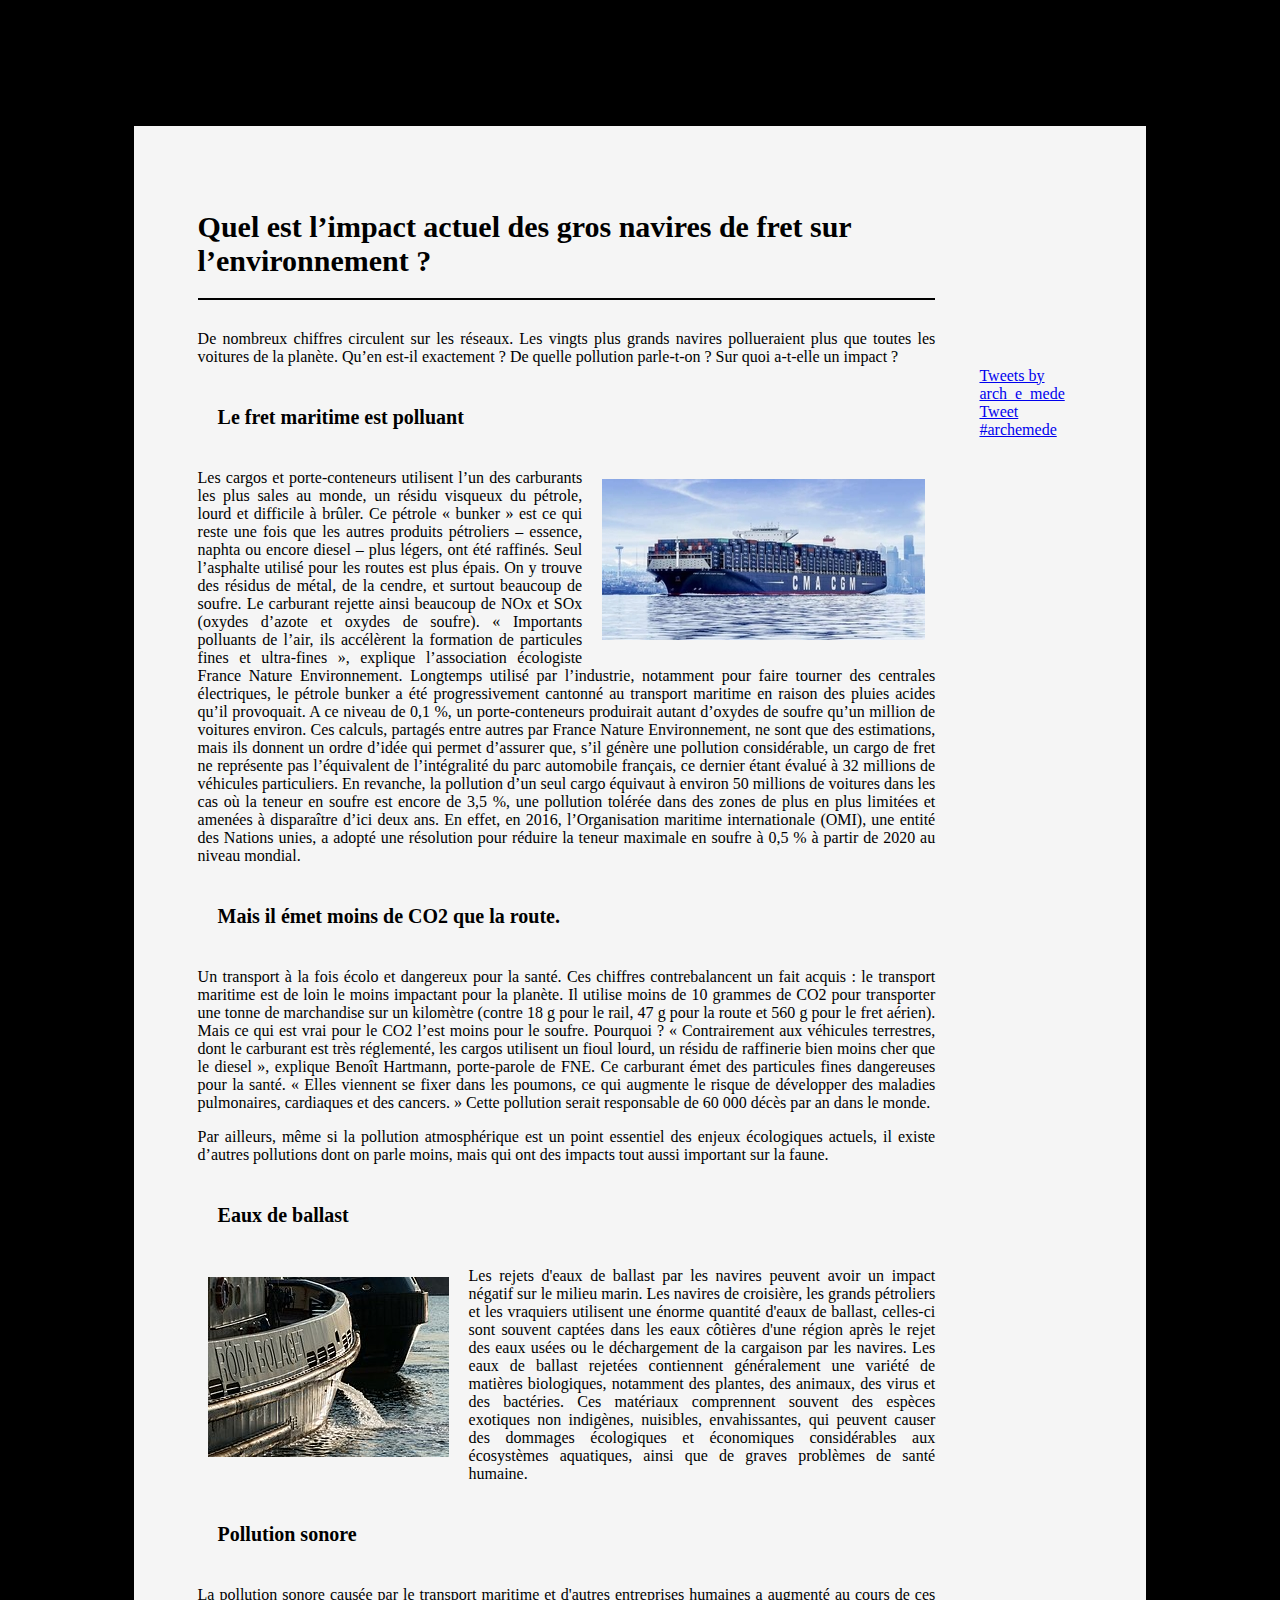
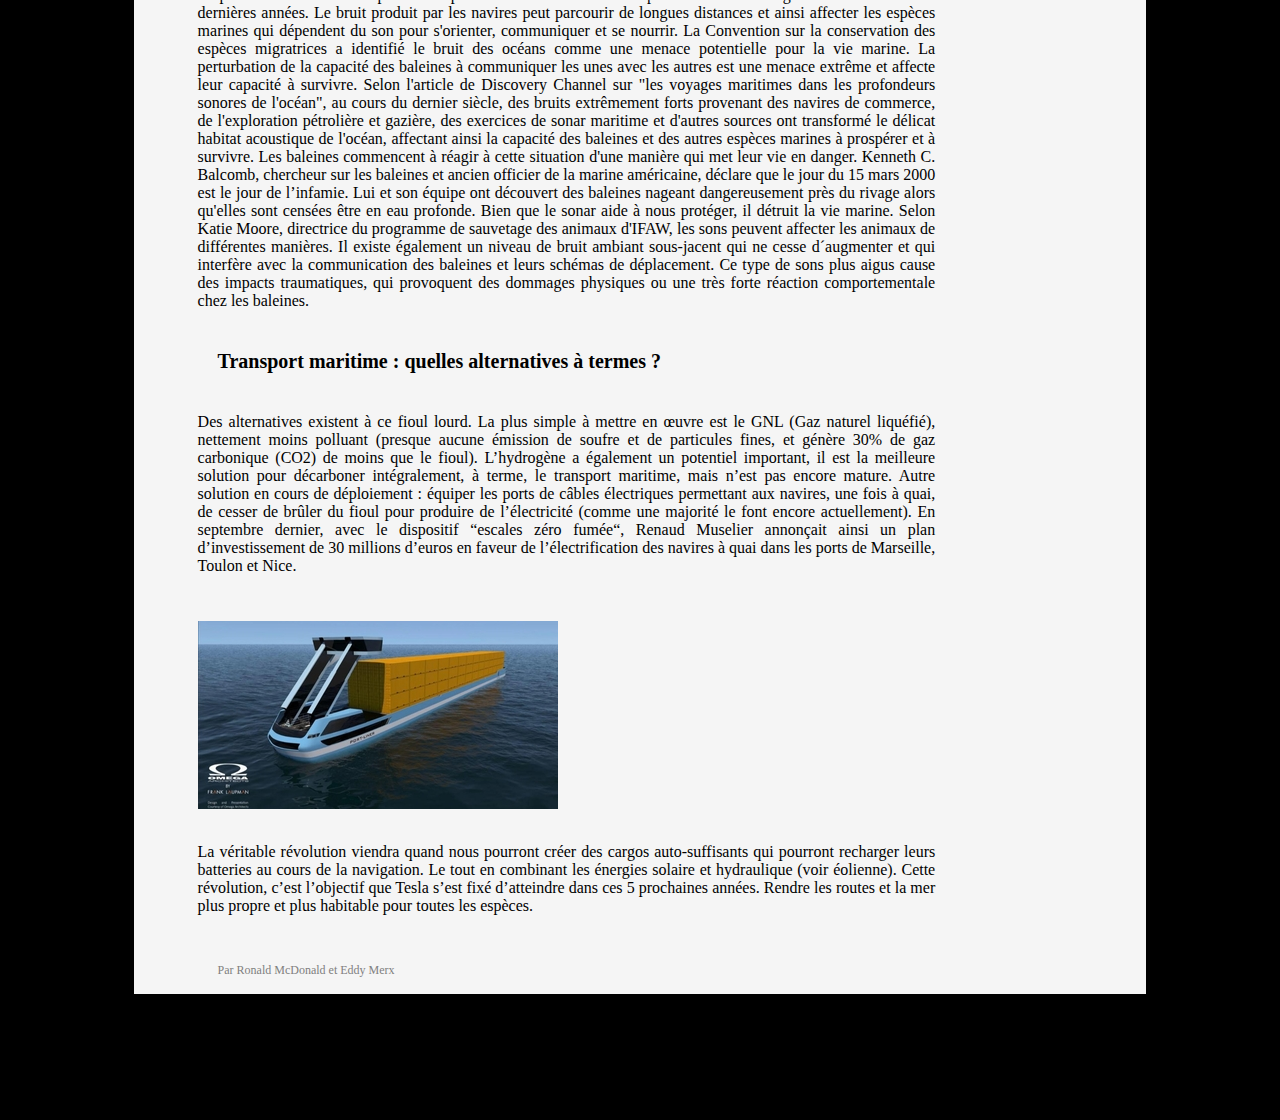
==== commit dc9a7367: "Merge pull request #40 from Nstampfli/artiversion2" ====
--- a/article1.html
+++ b/article1.html
@@ -156,14 +156,14 @@
           faveur de l’électrification des navires à quai dans les ports de
           Marseille, Toulon et Nice.
         </p>
-        <p>
+        <div class="div-cargo">
           <a class="cargoSolaire" href="img/cargoTesla.jpg"
             ><img
               src="img/cargoTeslaMini.jpg"
               alt="Cargo du futur"
               title="Cliquez pour agrandir"
           /></a>
-        </p>
+        </div>
         <p class="conclusion">
           La véritable révolution viendra quand nous pourront créer des cargos
           auto-suffisants qui pourront recharger leurs batteries au cours de la
--- a/css/article1.css
+++ b/css/article1.css
@@ -0,0 +1,93 @@
+body {
+  background: black;
+}
+
+article {
+  background: whitesmoke;
+  padding: 5%;
+  display: flex;
+  flex-direction: column;
+}
+
+aside {
+  margin: 2%;
+  margin-top: 20%;
+  margin-left: 5%;
+}
+
+h1 {
+  font-size: 30px;
+  font-weight: bolder;
+  margin-bottom: 30px;
+  padding-bottom: 20px;
+  border-bottom: 2px solid black;
+}
+
+h3 {
+  font-size: 20px;
+  font-weight: bold;
+  padding: 20px;
+  margin-top: 20px;
+}
+.conteneur {
+  float: right;
+  margin: 10px;
+  margin-left: 20px;
+}
+
+.ballast {
+  float: left;
+  margin: 10px;
+  margin-right: 20px;
+}
+
+p {
+  text-align: justify;
+}
+
+.div-cargo {
+  display: none;
+}
+
+.cargoSolaire {
+  float: left;
+  margin-top: 30px;
+  margin-bottom: 30px;
+}
+.conclusion {
+  clear: both;
+  margin-top: 20px;
+}
+
+.auteurs {
+  position: absolute;
+  font-size: 12px;
+  color: gray;
+  padding: 20px;
+}
+
+@media (min-width: 600px) {
+  .div-cargo {
+    display: block;
+    width: 200px;
+  }
+
+
+@media (min-width: 768px) {
+  article {
+    flex-direction: row;
+    flex-direction: row;
+    margin: 10%;
+  }
+}
+
+@media (min-width: 1210px) {
+  .ballast {
+    margin-bottom: 30px;
+  }
+}
+@media (min-width: 1210px) {
+  .sonore {
+    clear: both;
+  }
+}
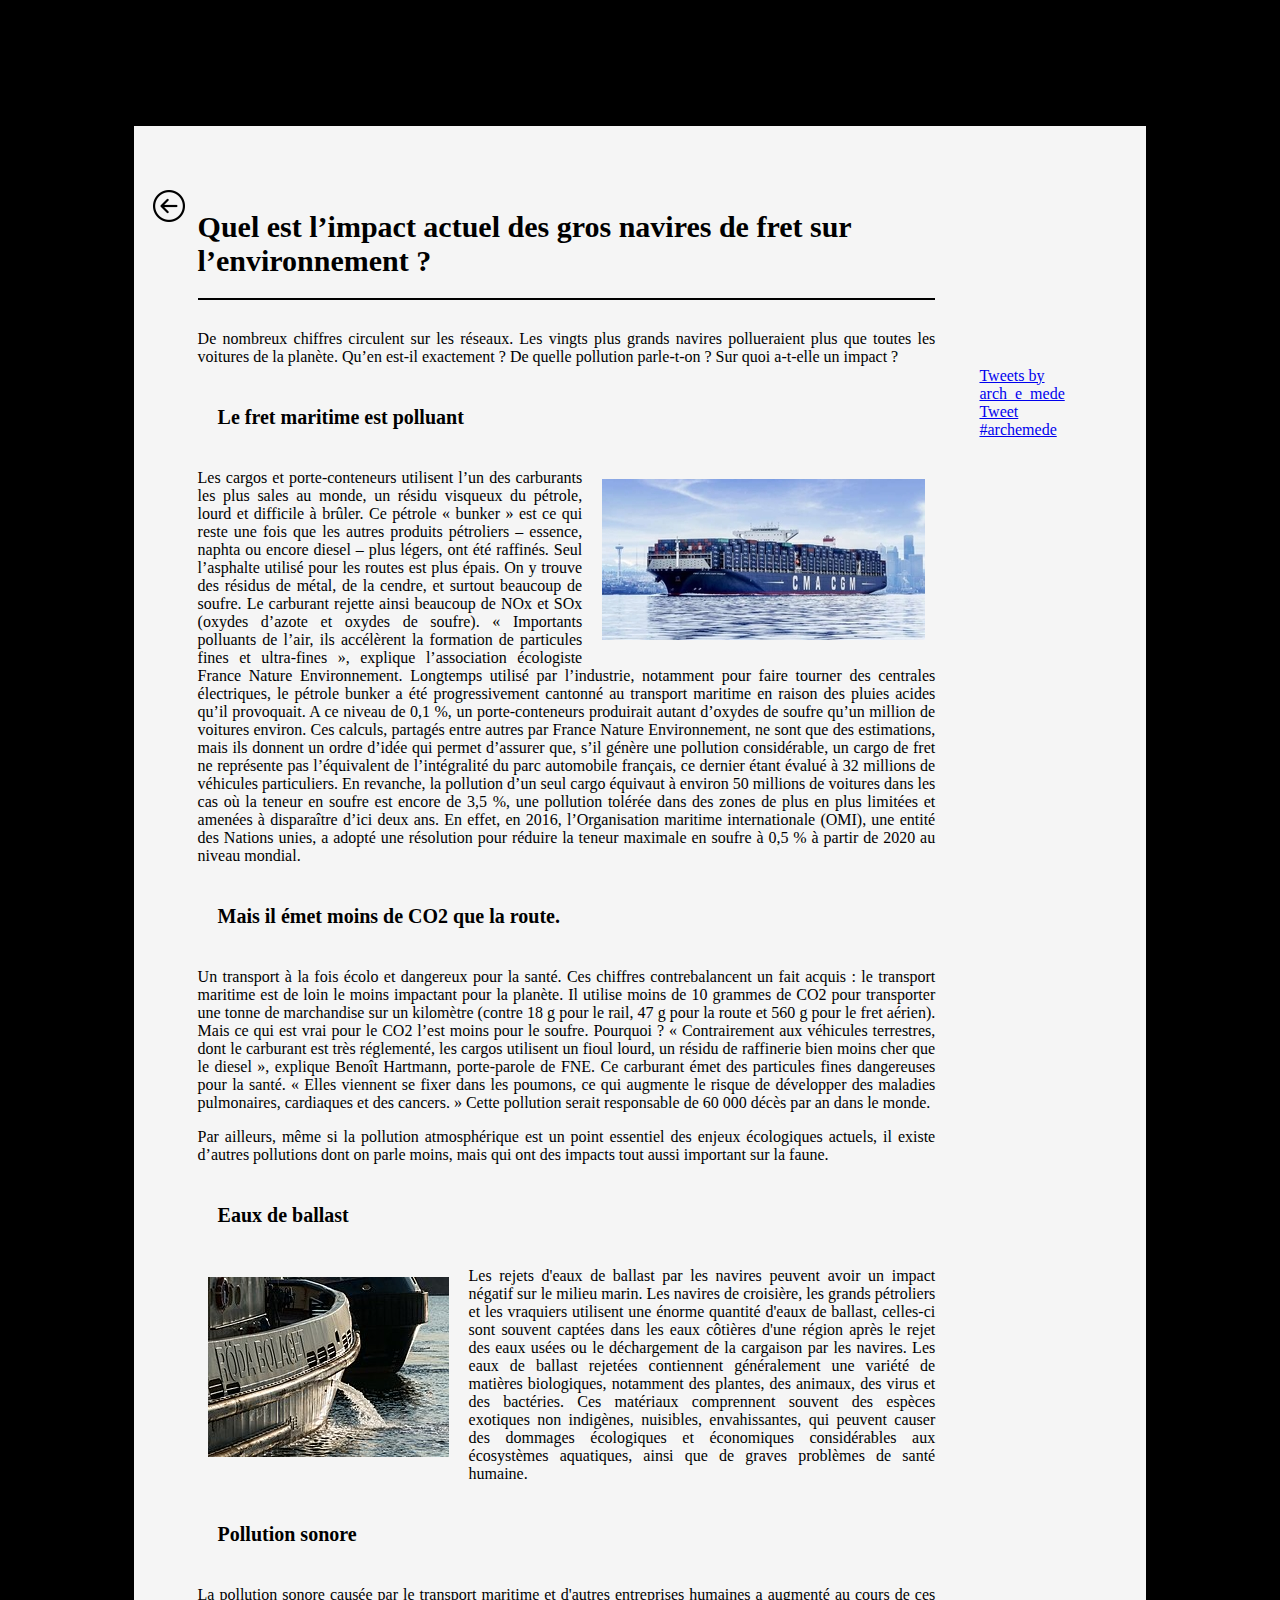
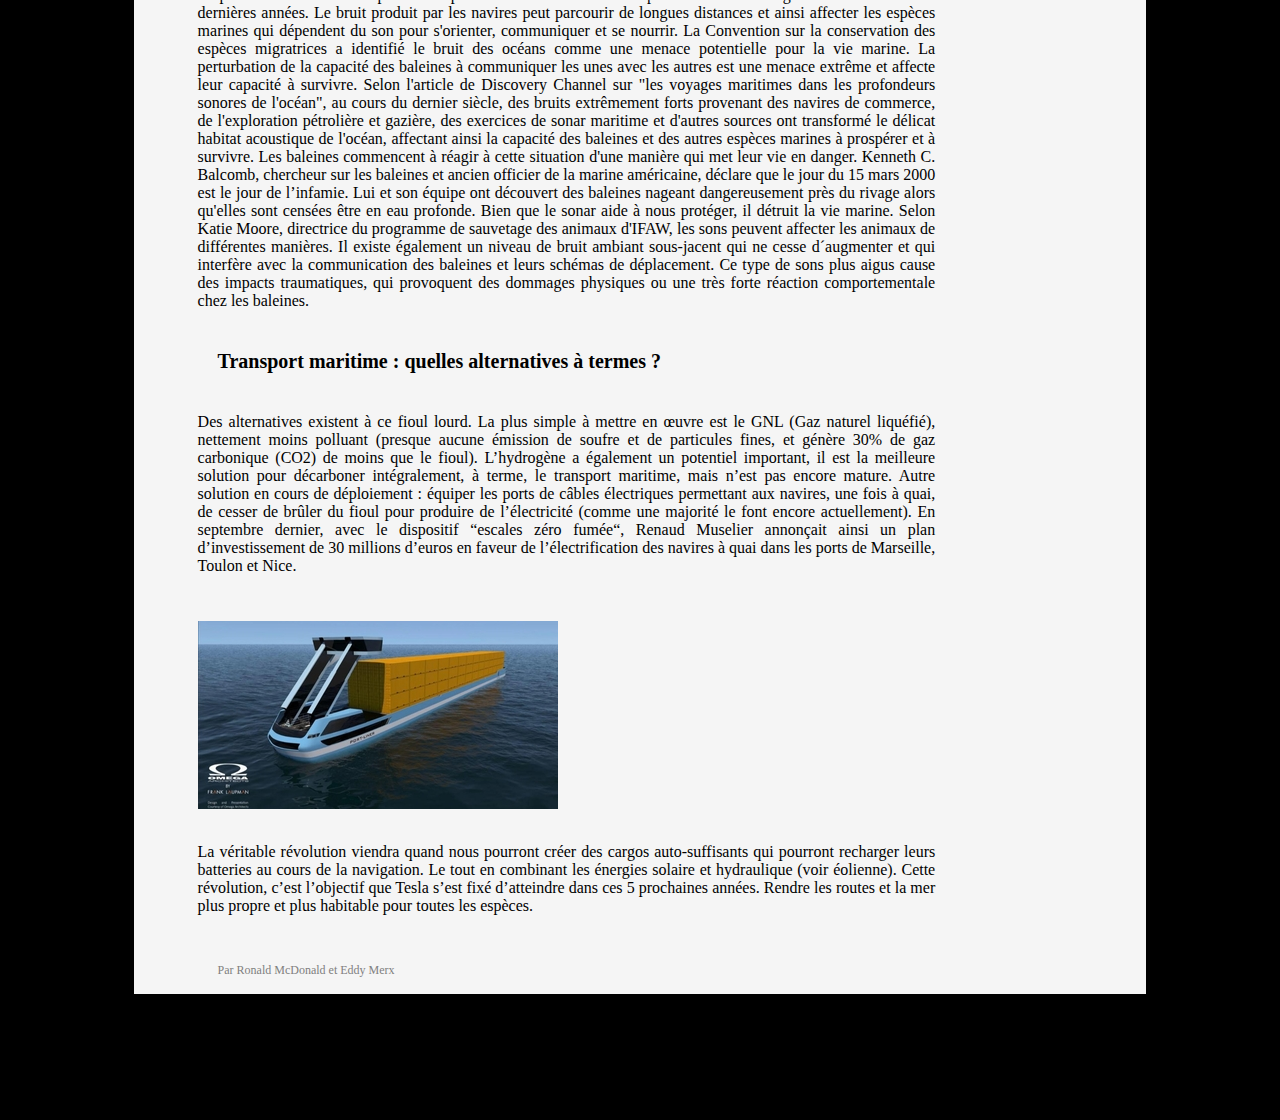
==== commit feca768e: "debuging" ====
--- a/article1.html
+++ b/article1.html
@@ -15,6 +15,15 @@
   </head>
   <body>
     <article>
+      <div>
+        <a class="lienFleche" href="index.html">
+          <img
+            class="iconeFleche"
+            src="/img/back-button.png"
+            alt="Icone retour"
+            title="Retour à la page principale"
+        /></a>
+      </div>
       <section>
         <h1>
           Quel est l’impact actuel des gros navires de fret sur l’environnement
--- a/css/article1.css
+++ b/css/article1.css
@@ -7,6 +7,21 @@
   padding: 5%;
   display: flex;
   flex-direction: column;
+ 
+}
+
+.lienFleche {
+  position: absolute;
+  transform: translateX(-45px);
+  height: 40px;
+  width: 40px;
+  border-radius: 50%;
+}
+
+.iconeFleche {
+  height: 80%;
+  width: 80%;
+  justify-content: center;
 }
 
 aside {
@@ -71,6 +86,7 @@
     display: block;
     width: 200px;
   }
+}
 
 
 @media (min-width: 768px) {
